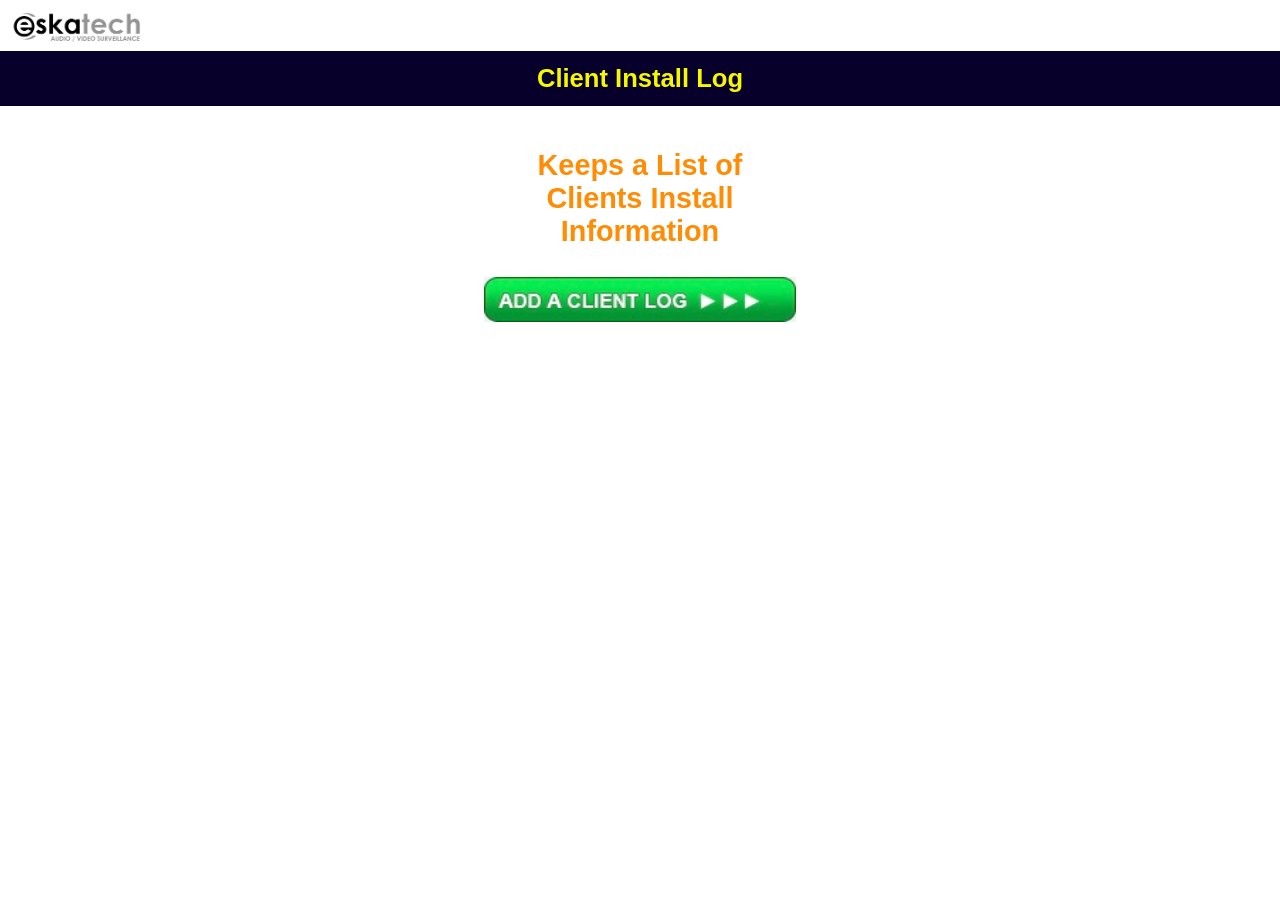
==== index.html @ 7e7aec83 "Added repo first commit files." ====
<!DOCTYPE html>
<!--
Jamal Moubarak
Project 2
VFW 1303
-->
<html class=index>
	<!--HTML DOCUMENT HEADER -->
	<head>
    	<meta charset="UTF-8" />
    	<meta name="description" content="Eskatech Surveillance Client List" />
    	<meta name="keywords" content="Eskatech, surveillance, network, cameras, dvr, Toledo, Detroit" />
    	<meta name="robots" content="index, follow" />
    	<meta name="viewport" content="user-scalable=no, width=device-width" />
    	<meta name="viewport" content="target-densitydpi=device-dpi" />
    	<meta name="HandheldFriendly" content="True">
    	<meta name="MobileOptimized" content="320"/>
    	
    	<title>Eskatech Surveillance Client Install Log Launch Page</title>
    	
    	<link href="css/styles.css" rel="stylesheet" type="text/css" />
    	<script type="text/javascript" src="js/main.js"></script>
    
    </head>
    
    <body>
    	<!--Heading Group -->
		<header>
			<img src="img/logo.jpg" width="140" height="39" title="Eskatech Logo" />
			<h1>Client Install Log</h1>
			<h2>Keeps a List of <br>Clients Install <br>Information</h2>
			<div class="addButton">
				<a href="additem.html"><img src="img/addButton.jpg" width="312" height="45" title="Add a Client Log" /></a>
			</div>
		</header>
    </body>
</html>
---- css/styles.css ----
/*
<!DOCTYPE css>
Jamal Moubarak
Project 2
VFW 1303
*/

html {
    background-color: white;
}
header {
	font-size: 80%;
}
.addButton {
	text-align: center;
}
a:link {
	color: blue;
}
a:hover {
	color: #130e46;
	outline: 1px dotted blue;
}
fieldset {
    font-family: helvetica, arial, sans-serif;
    font-size: 80%;
    margin: 0em auto;
    padding: 1em auto;
    background-color: #f1f1f1;
    color: #4D4B39;
    max-width: 35em;
    border: 5px solid #6e6e6e;
    line-height: 1.5em;
}
h1 {
	color: #f5f800;
	font-family: helvetica, arial, sans-serif;
	text-align: center;
	margin: 0em -1em 0.5em -1em;
	padding: 0.5em 0em 0.5em 0em;
	background-color: #07002b;
}
h2 {
	color: #ff8c05;
	font-family: helvetica, arial, sans-serif;
	font-size: 225%;
	text-align: center;
	margin: 1em -1em 0.5em -1em;
	padding: 0.5em 0em 0.5em 0em;
	background-color: ;	
}
legend {
	color: #ff8c05;	
}
.saveButton {
	text-align: right;
	margin: 0.2em 0em 0em 0em
}
.priceField {
	display: 
}
.txtinput {
    -webkit-transition-property: -webkit-box-shadow, background;
    -webkit-transition-duration: 0.25s;
    padding: 0.6em;
    border-bottom: 0.1em solid #8baceb;
    border-left: 0.1em solid #8baceb;
    border-right: 0.1em solid #8baceb;
    border-top: 0.1em solid #8baceb;
    -moz-box-shadow: 0em 0em 0.2em #000;
    -webkit-box-shadow: 0em 0em 0.2em #000;
    margin-bottom: 0.3em;
    background: #f7f9fa;
    width: 19em;
    -moz-border-radius: 5px;
    -webkit-border-radius: 5px;
}
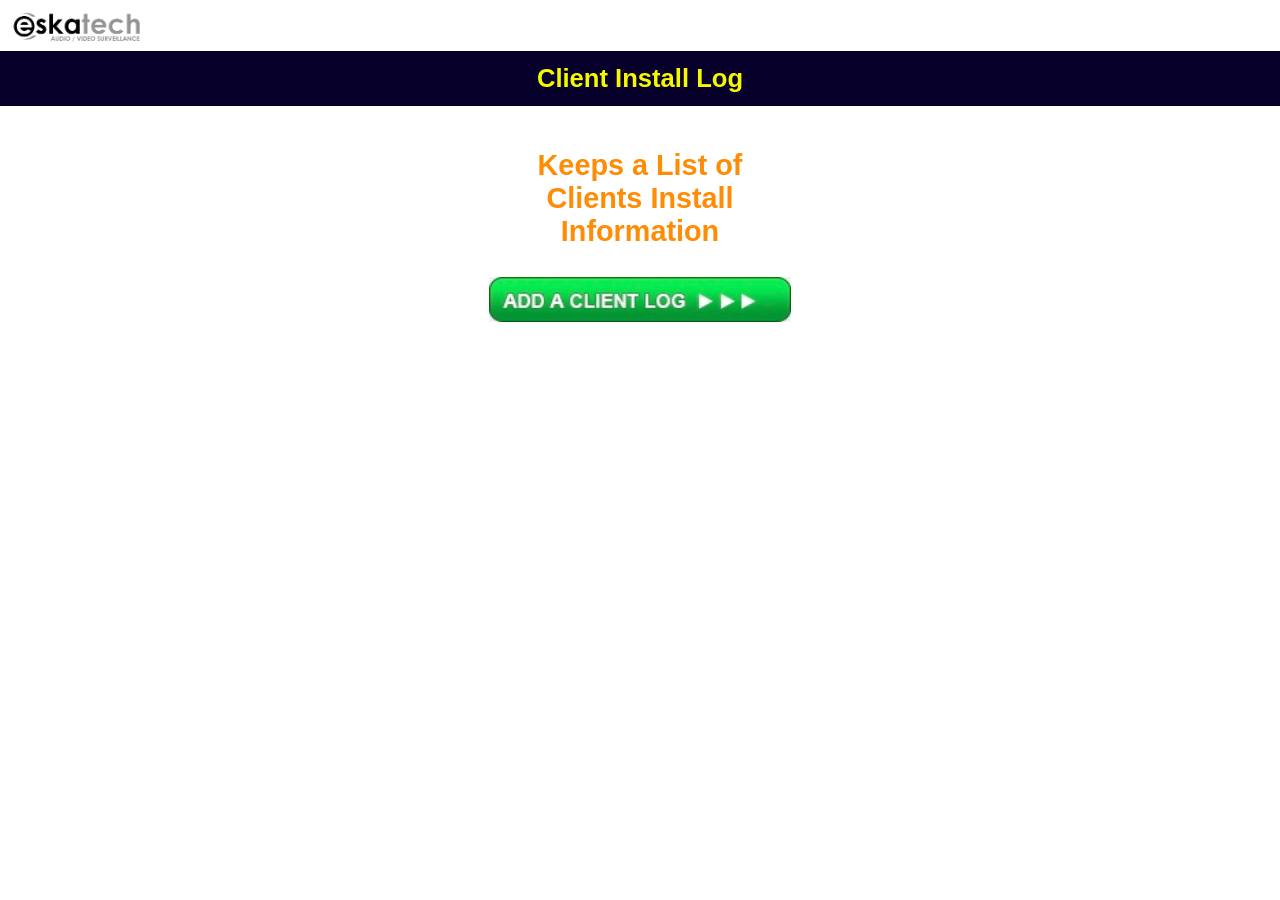
==== commit 6aa14fa7: "Added some css styles." ====
--- a/index.html
+++ b/index.html
@@ -1,7 +1,7 @@
 <!DOCTYPE html>
 <!--
 Jamal Moubarak
-Project 2
+Project 3
 VFW 1303
 -->
 <html class=index>
@@ -19,7 +19,6 @@
     	<title>Eskatech Surveillance Client Install Log Launch Page</title>
     	
     	<link href="css/styles.css" rel="stylesheet" type="text/css" />
-    	<script type="text/javascript" src="js/main.js"></script>
     
     </head>
     
@@ -30,7 +29,7 @@
 			<h1>Client Install Log</h1>
 			<h2>Keeps a List of <br>Clients Install <br>Information</h2>
 			<div class="addButton">
-				<a href="additem.html"><img src="img/addButton.jpg" width="312" height="45" title="Add a Client Log" /></a>
+				<a href="additem.html"><img src="img/addButton.jpg" width="302" height="45" title="Add a Client Log" /></a>
 			</div>
 		</header>
     </body>
--- a/css/styles.css
+++ b/css/styles.css
@@ -1,7 +1,7 @@
 /*
 <!DOCTYPE css>
 Jamal Moubarak
-Project 2
+Project 3
 VFW 1303
 */
 
@@ -17,9 +17,15 @@
 a:link {
 	color: blue;
 }
+a:visited {
+	color: blue;
+}
 a:hover {
-	color: #130e46;
+	color: gray;
 	outline: 1px dotted blue;
+}
+a:active {
+	color: black;
 }
 fieldset {
     font-family: helvetica, arial, sans-serif;
@@ -31,6 +37,9 @@
     max-width: 35em;
     border: 5px solid #6e6e6e;
     line-height: 1.5em;
+}
+ul {
+	list-style: none;
 }
 h1 {
 	color: #f5f800;
@@ -56,6 +65,9 @@
 	text-align: right;
 	margin: 0.2em 0em 0em 0em
 }
+.editClientButton {
+	display: none
+}
 .priceField {
 	display: 
 }
@@ -63,10 +75,7 @@
     -webkit-transition-property: -webkit-box-shadow, background;
     -webkit-transition-duration: 0.25s;
     padding: 0.6em;
-    border-bottom: 0.1em solid #8baceb;
-    border-left: 0.1em solid #8baceb;
-    border-right: 0.1em solid #8baceb;
-    border-top: 0.1em solid #8baceb;
+    border: 0.1em solid #8baceb;
     -moz-box-shadow: 0em 0em 0.2em #000;
     -webkit-box-shadow: 0em 0em 0.2em #000;
     margin-bottom: 0.3em;
@@ -74,4 +83,48 @@
     width: 19em;
     -moz-border-radius: 5px;
     -webkit-border-radius: 5px;
+}
+.dropdown {
+	-webkit-transition-property: -webkit-box-shadow, background;
+    -webkit-transition-duration: 0.25s;
+    padding: 0.6em;
+    border: .2em solid #8baceb;
+    -moz-box-shadow: 0em 0em 0.2em #000;
+    -webkit-box-shadow: 0em 0em 0.2em #000;
+    margin-bottom: 0.3em;
+    background: #f7f9fa;
+    width: 20.5em;
+    height: 2.7em;
+    -moz-border-radius: 5px;
+    -webkit-border-radius: 5px;	
+}
+#items ul {
+	list-style: none;	
+	font-family: helvetica, arial, sans-serif;
+    font-size: 90%;
+    margin: 0em;
+    padding: 0.3em;
+    background-color: #f1f1f1;
+    color: #4D4B39;
+    max-width: 35em;
+    border: 0.3em solid #6e6e6e;
+    line-height: 1.3em;
+}
+#errors {
+	color: red
+}
+#quanity {
+	width: 13.2em;
+}
+#range {
+    -webkit-transition-property: -webkit-box-shadow, background;
+    -webkit-transition-duration: 0.25s;
+    padding: 0.5em;
+    border: 0.1em solid #8baceb;
+    -moz-box-shadow: 0em 0em 0.2em #000;
+    -webkit-box-shadow: 0em 0em 0.2em #000;
+    margin-left: 0.5em;
+    background: #f7f9fa;
+    -moz-border-radius: 5px;
+    -webkit-border-radius: 5px;
 }
